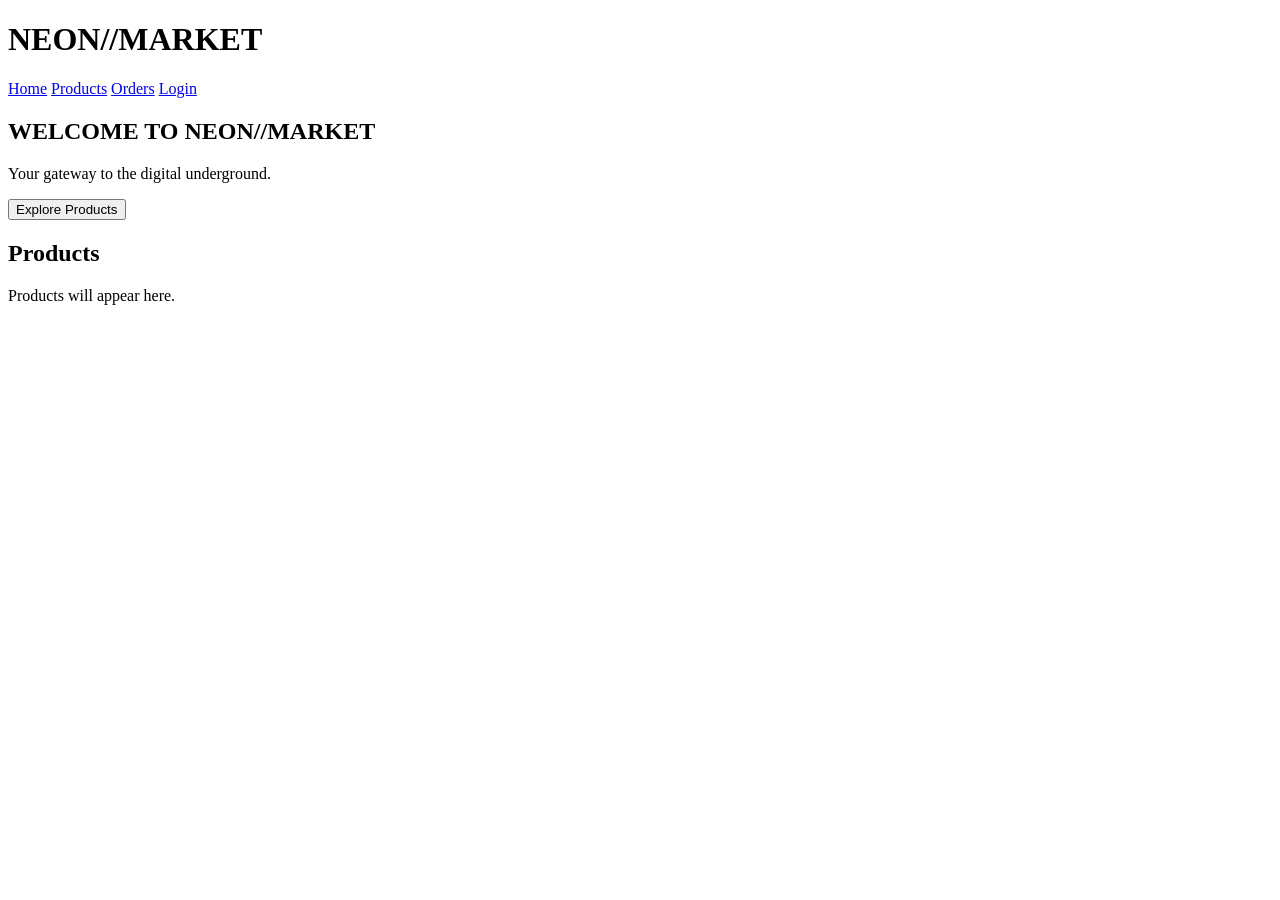
==== frontend/templates/index.html @ 47e0947f "frontend-start" ====
<!DOCTYPE html>
<html lang="en">

<head>
    <meta charset="UTF-8">

    <meta name="viewport" content="width=device-width, initial-scale=1.0">

    <title>NEON//MARKET</title>

    <link rel="stylesheet" href="/static/style.css">
</head>

<body>

    <header>

        <h1>NEON//MARKET</h1>

        <nav>
            <a href="/">Home</a>
            <a href="#">Products</a>
            <a href="#">Orders</a>
            <a href="#">Login</a>
        </nav>

    </header>


    <main>

        <section class="hero">

            <h2>WELCOME TO NEON//MARKET</h2>

            <p>
                Your gateway to the digital underground.
            </p>

            <button>
                Explore Products
            </button>

        </section>


        <section>

            <h2>Products</h2>

            <div id="products">

                <p>Products will appear here.</p>

            </div>

        </section>

    </main>

</body>

</html>
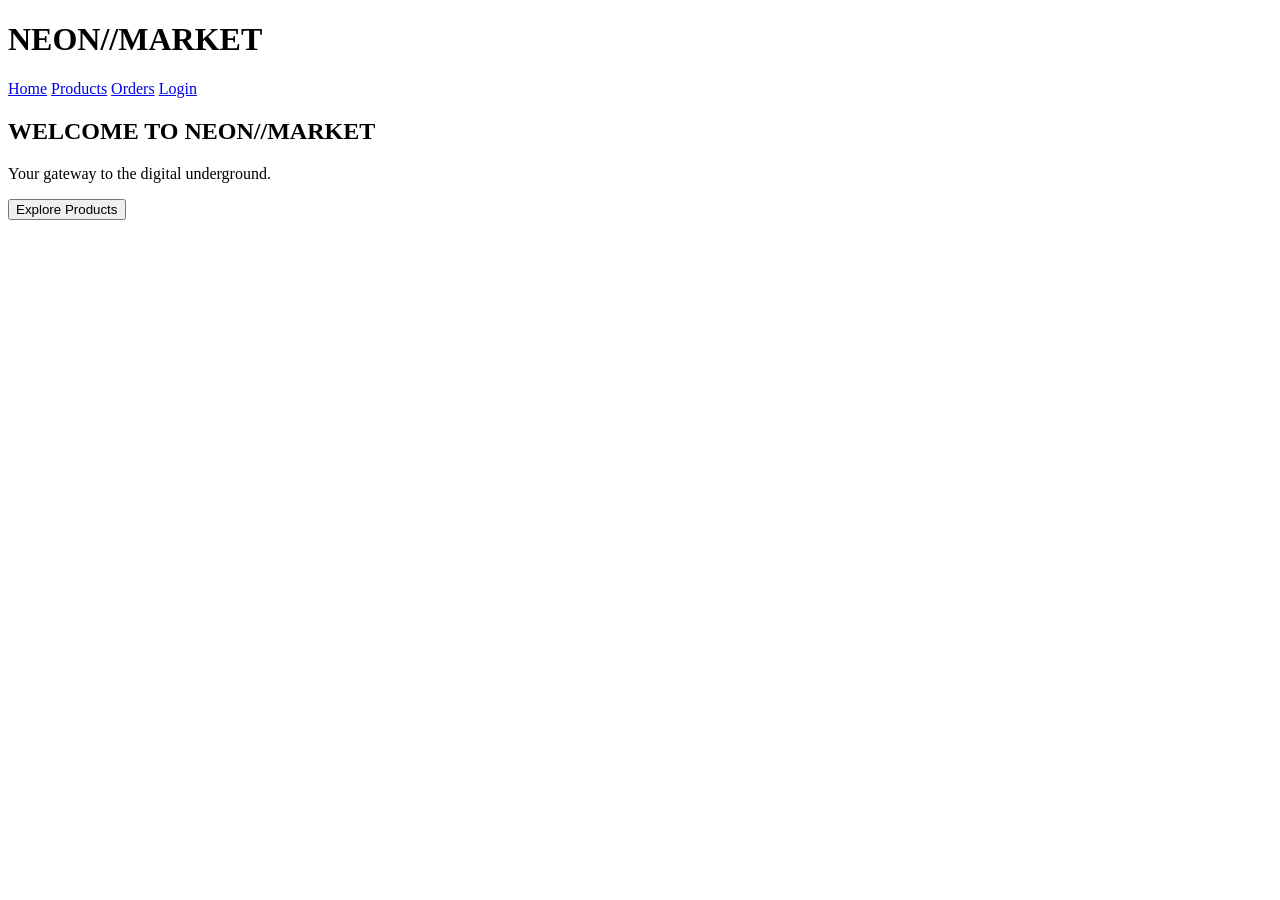
==== commit cb235856: "ui" ====
--- a/frontend/templates/index.html
+++ b/frontend/templates/index.html
@@ -3,61 +3,222 @@
 
 <head>
     <meta charset="UTF-8">
-
     <meta name="viewport" content="width=device-width, initial-scale=1.0">
-
     <title>NEON//MARKET</title>
-
     <link rel="stylesheet" href="/static/style.css">
+    <style>
+        /* Basic utility styling to handle SPA navigation toggles */
+        .page-view {
+            display: none;
+        }
+
+        .page-view.active {
+            display: block;
+        }
+    </style>
 </head>
 
 <body>
 
     <header>
-
         <h1>NEON//MARKET</h1>
-
         <nav>
-            <a href="/">Home</a>
-            <a href="#">Products</a>
-            <a href="#">Orders</a>
-            <a href="#">Login</a>
+            <!-- Changed to hash links for simple SPA routing -->
+            <a href="#home" class="nav-link">Home</a>
+            <a href="#products" class="nav-link">Products</a>
+            <a href="#orders" class="nav-link">Orders</a>
+            <a href="#login" class="nav-link">Login</a>
         </nav>
-
     </header>
 
-
     <main>
 
-        <section class="hero">
-
-            <h2>WELCOME TO NEON//MARKET</h2>
-
-            <p>
-                Your gateway to the digital underground.
-            </p>
-
-            <button>
-                Explore Products
-            </button>
-
-        </section>
-
-
-        <section>
-
-            <h2>Products</h2>
-
-            <div id="products">
-
-                <p>Products will appear here.</p>
-
+        <!-- HOME VIEW -->
+        <section id="view-home" class="page-view active">
+            <div class="hero">
+                <h2>WELCOME TO NEON//MARKET</h2>
+                <p>Your gateway to the digital underground.</p>
+                <button id="explore-btn">Explore Products</button>
             </div>
-
+        </section>
+
+        <!-- PRODUCTS VIEW -->
+        <section id="view-products" class="page-view">
+            <h2>Products Underground</h2>
+            <div id="products-list">
+                <p>Loading products...</p>
+            </div>
+        </section>
+
+        <!-- ORDERS VIEW -->
+        <section id="view-orders" class="page-view">
+            <h2>Your Orders</h2>
+            <div id="orders-list">
+                <!-- Frontend -> Kong -> Orders Service -->
+                <p>Loading orders history...</p>
+            </div>
+        </section>
+
+        <!-- LOGIN VIEW -->
+        <section id="view-login" class="page-view">
+            <h2>Secure Access Node</h2>
+            <!-- Frontend -> Kong -> Auth/Identity Service -->
+            <form id="login-form" style="max-width: 300px; display: flex; flex-direction: column; gap: 10px;">
+
+                <input type="password" id="password" placeholder="Passkey" required style="padding: 8px;">
+                <button type="submit" style="padding: 8px; cursor: pointer;">Initialize Session</button>
+            </form>
+            <p id="login-status" style="margin-top: 10px; font-weight: bold;"></p>
         </section>
 
     </main>
 
+    <script>
+        // Kong Gateway Base Endpoint
+        const API_BASE_URL = "http://localhost:8000";
+
+        // ==========================================
+        // SPA ROUTER ENGINE
+        // ==========================================
+        const views = {
+            '#home': { elementId: 'view-home', init: () => { } },
+            '#products': { elementId: 'view-products', init: loadProducts },
+            '#orders': { elementId: 'view-orders', init: loadOrders },
+            '#login': { elementId: 'view-login', init: () => { } }
+        };
+
+        function navigateTo(hash) {
+            // Default back to home view if route is empty or unknown
+            const targetRoute = views[hash] ? hash : '#home';
+
+            // Hide all active views
+            document.querySelectorAll('.page-view').forEach(view => {
+                view.classList.remove('active');
+            });
+
+            // Show target view layout
+            const activeView = views[targetRoute];
+            document.getElementById(activeView.elementId).classList.add('active');
+
+            // Trigger fetch or initialization function for that view
+            activeView.init();
+        }
+
+        // Listen for browser URL hash updates (e.g., clicking the links)
+        window.addEventListener('hashchange', () => navigateTo(window.location.hash));
+
+        // Handle direct landing or page reload
+        window.addEventListener('DOMContentLoaded', () => navigateTo(window.location.hash));
+
+
+        // ==========================================
+        // API GATEWAY CONNECTIONS (KONG TARGETS)
+        // ==========================================
+
+        // 1. PRODUCTS API
+        async function loadProducts() {
+            const container = document.getElementById("products-list");
+            container.innerHTML = "<p>Loading products from backend cluster...</p>";
+
+            try {
+                // Route target via Kong: e.g., Kong routes /products to your Product Service cluster
+                const response = await fetch(`${API_BASE_URL}/products`);
+                if (!response.ok) throw new Error(`Gateway Error: ${response.status}`);
+
+                const products = await response.json();
+                if (!products || products.length === 0) {
+                    container.innerHTML = "<p>No cyber-goods available right now.</p>";
+                    return;
+                }
+
+                container.innerHTML = "";
+                products.forEach(product => {
+                    const el = document.createElement("div");
+                    el.classList.add("product");
+                    el.style.border = "1px dashed #ccc";
+                    el.style.padding = "10px";
+                    el.style.margin = "10px 0";
+                    el.innerHTML = `
+                        <h3>${product.product_name}</h3>
+                        <p>${product.description || ""}</p>
+                        <small>Data Ref ID: ${product.id}</small>
+                    `;
+                    container.appendChild(el);
+                });
+            } catch (error) {
+                console.error("Products Fetch Error:", error);
+                container.innerHTML = `<p style="color: red;">Failed to bypass endpoint protection. Check Kong configs.</p>`;
+            }
+        }
+
+        // 2. ORDERS API (Perfect for testing Kong authentication plugins later!)
+        async function loadOrders() {
+            const container = document.getElementById("orders-list");
+            container.innerHTML = "<p>Retrieving secure logs...</p>";
+
+            try {
+                // Route target via Kong: e.g., Kong routes /orders to an Orders Microservice
+                // Tip: Later you can test Kong's Key-Auth or JWT plugin by adding headers here!
+                const response = await fetch(`${API_BASE_URL}/orders`);
+                if (!response.ok) throw new Error(`Gateway Error: ${response.status}`);
+
+                const orders = await response.json();
+                if (!orders || orders.length === 0) {
+                    container.innerHTML = "<p>No terminal transaction receipts found.</p>";
+                    return;
+                }
+
+                container.innerHTML = "";
+                orders.forEach(order => {
+                    const el = document.createElement("div");
+                    el.innerHTML = `<p><strong>Order #${order.id}</strong> - Status: ${order.status}</p>`;
+                    container.appendChild(el);
+                });
+            } catch (error) {
+                console.error("Orders Fetch Error:", error);
+                container.innerHTML = `<p style="color: red;">Failed to retrieve transaction logs. (Expected if Gateway authentication is missing!)</p>`;
+            }
+        }
+
+        // 3. LOGIN & AUTHENTICATION API
+        document.getElementById("login-form").addEventListener("submit", async (e) => {
+            e.preventDefault();
+            const statusEl = document.getElementById("login-status");
+            statusEl.innerText = "Authorizing credentials...";
+            statusEl.style.color = "yellow";
+
+            const username = document.getElementById("username").value;
+            const password = document.getElementById("password").value;
+
+            try {
+                // Route target via Kong: e.g., Kong routes /auth/login to an Identity/Auth Service
+                const response = await fetch(`${API_BASE_URL}/auth/login`, {
+                    method: 'POST',
+                    headers: { 'Content-Type': 'application/json' },
+                    body: JSON.stringify({ username, password })
+                });
+
+                if (!response.ok) throw new Error(`Unauthorized: ${response.status}`);
+
+                const data = await response.json();
+                statusEl.innerText = "Access Granted. Session Initialized.";
+                statusEl.style.color = "green";
+
+                // Tip: Save your token here if you implement JWT tokens on Kong later
+                // localStorage.setItem('jwt_token', data.token);
+            } catch (error) {
+                console.error("Authentication Matrix Error:", error);
+                statusEl.innerText = "Access Denied. Credentials rejected by security system.";
+                statusEl.style.color = "red";
+            }
+        });
+
+        // "Explore Products" Landing Button Trigger
+        document.getElementById("explore-btn").addEventListener("click", () => {
+            window.location.hash = "#products";
+        });
+    </script>
+
 </body>
 
 </html>
